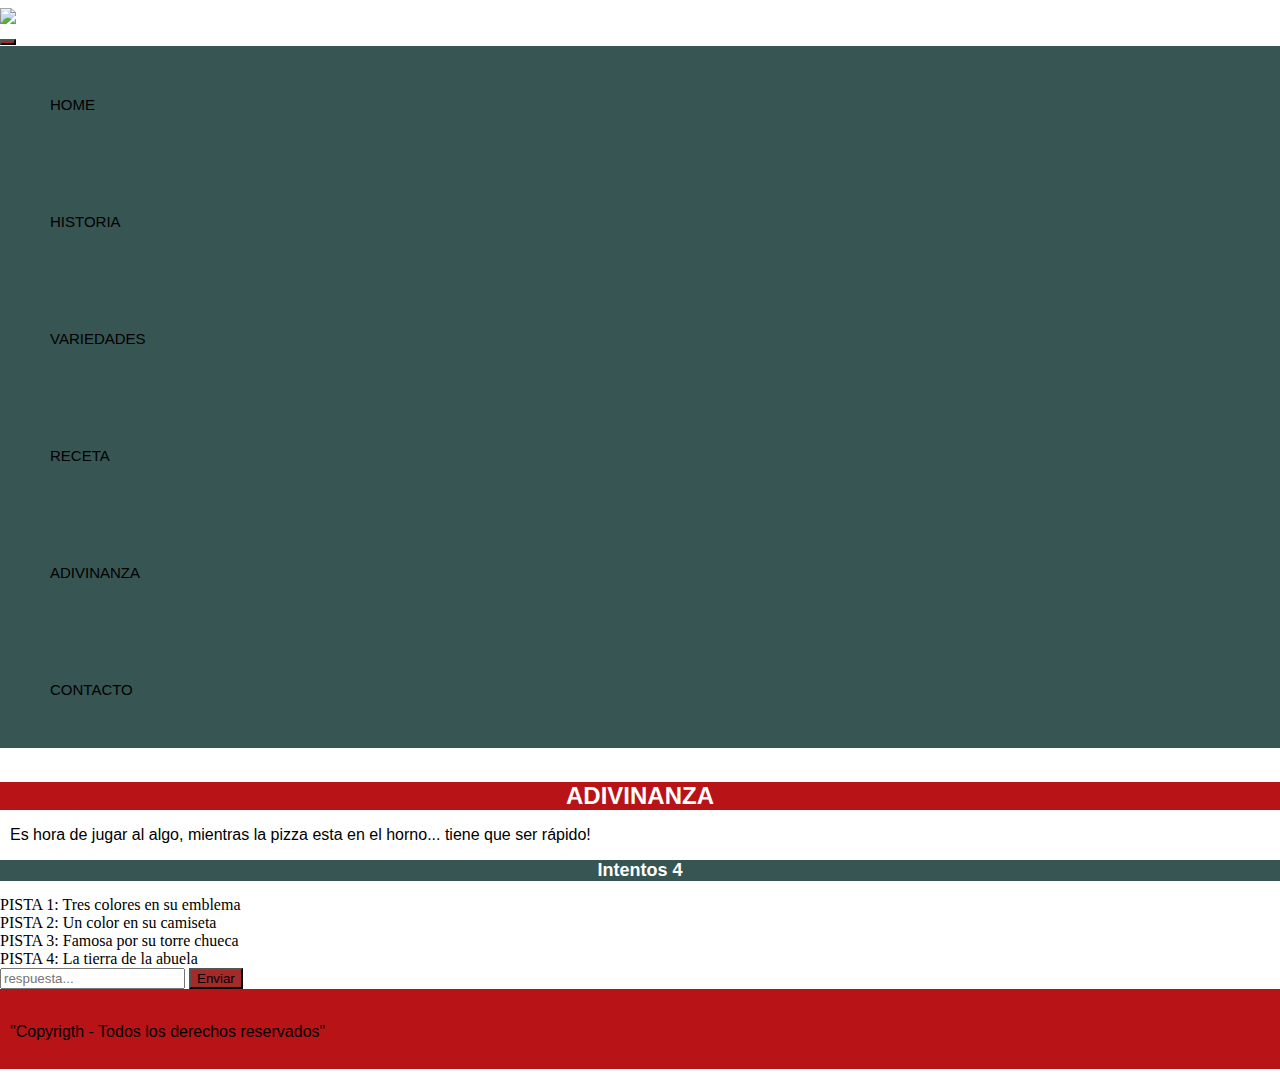
==== adivinanza.html @ 9ae85a41 "Add files via upload" ====
<!DOCTYPE html>
<html lang="en">
<head>
    <meta charset="UTF-8">
    <meta name="viewport" content="width=device-width, initial-scale=1.0">
    <title>BENE NAPOLETANO</title>
    <link rel="stylesheet" href="css/bootstrap.css">
    <link rel="stylesheet" href="style.css">
</head>

<body>
    <header> 
        <div class="container">
          <img src="img/cabezal_logo.png" class="mx-auto d-block" style="width:100%"> 
        </div>
          
          <div class="container">
              <nav class="navbar navbar-expand-md navbar-dark bg-dark">
                  <button class="navbar-toggler" type="button" data-toggle="collapse" data-target="#navbarTogglerDemo01" aria-controls="navbarTogglerDemo01" aria-expanded="false" aria-label="Toggle navigation">
                    <span class="navbar-toggler-icon"></span>
                  </button>
                  <div class="collapse navbar-collapse" id="navbarTogglerDemo01">
                    <ul class="navbar-nav mr-auto mt-2 mt-lg-0">
                      <li class="nav-item active">
                        <a class="nav-link" href="index.html">HOME </a>
                      </li>
                      <li class="nav-item">
                        <a class="nav-link" href="historia.html">HISTORIA</a>
                      </li>
                      <li class="nav-item">
                        <a class="nav-link" href="variedades.html">VARIEDADES</a>
                      </li>
                      <li class="nav-item">
                          <a class="nav-link" href="receta.html">RECETA</a>
                        </li>
                        <li class="nav-item">
                          <a class="nav-link" href="adivinanza.html">ADIVINANZA</a>
                        </li>
                        <li class="nav-item">
                          <a class="nav-link" href="contacto.html">CONTACTO</a>
                        </li>
                    </ul>
                 </div>
                </nav>
            </div>
      </header>
<br>
<div class="container">
  <div class="row">    
    <div class="col-md-12 ">
     <h1>ADIVINANZA</h1>
    <p>Es hora de jugar al algo, mientras la pizza esta en el horno... tiene que ser rápido!</p>
    </div>
  </div>
</div>
    
<div class="container">
    <div class="row">    
    <div class="col-md-6 ">
      <div class="container-fluid" id="vidas" id="vidas">
       <h2>Intentos 4</h2>    
        <div class="col-5 " style="visibility: hidden;"></div>
        <div class="row alert alert-warning mb-0" id="row1" style.visibility = "vis2"; >
        PISTA 1: Tres colores en su emblema
        </div>
        <div class="row alert alert-info mb-0" id="row2" style.visibility = "vis1"  >
        PISTA 2: Un color en su camiseta
        </div>
        <div class="row alert alert-success mb-0" id="row3"  style.visibility = "vis1" >
        PISTA 3: Famosa por su torre chueca
        </div>
       <div class="row alert alert-danger mb-0" id="row4" style.visibility = "vis2" >
        PISTA 4: La tierra de la abuela
       </div>
      </div>
    </div>

    <aside class="col-md-6">
      <form id="arriesgar" onSubmit="return false;" >
        <input type="text" placeholder="respuesta..." id="entrada">
        <button type="button" class="btn btn-lg btn-success" onclick="intento()"> Enviar 
        </button>
        </form> 
    </aside>   
  </div>
</div>
  
<script type="text/javascript" src="adiv1.js">  </script>     
</body>

<div class="container">
  <footer>
      <br>
      <p>"Copyrigth - Todos los derechos reservados"
  </footer>
  </div>
  
  <script src="js/jquery.js"></script>
      <script src="js/bootstrap.min.js"></script>
      

</html>
---- style.css ----
body {
background-color: rgb(255, 255, 255);
margin-left: 0px; 
margin-right: 0px;   
}

footer
{ background-color: rgb(184, 19, 23);
    height: 80px;
}

h1 {
    text-align: center;
    color: rgb(255, 255, 255); 
    font-family: Arial, Helvetica, sans-serif;   
    font-size: 24px;    
    background-color: rgb(184, 19, 23);
  }
  
h2 {
  text-align: center;  
  color: rgb(255, 255, 255); 
  font-family: 'Gill Sans', 'Gill Sans MT', Calibri, 'Trebuchet MS', sans-serif;
  font-size: 18px;    
  background-color: rgb(55, 85, 83);
}

p {
    text-align: left;
    margin-left: 10px;
    color: rgb(0, 0, 0); 
    font-family: 'Gill Sans', 'Gill Sans MT', Calibri, 'Trebuchet MS', sans-serif;
    font-size: 16px;
  }

li{
    text-align: left;
    color: rgb(255, 255, 255); 
    font-family: Arial, Helvetica, sans-serif;   
    font-size: 15px;

}
ul {
  align-self: left;
    align-items: left;
    list-style-type: none;
    margin: 0;
    padding: 0;
    overflow: hidden;
    background-color: rgb(55, 85, 83);
  }  
  
li a {
    display: block;
    color: rgb(0, 0, 0);
    text-align: left;
    padding: 50px 50px;
    text-decoration: none;
  }
  
li a:hover {
    background-color: rgb(184, 19, 23);
  }
  
button
{background-color: brown;

}

.image-fondo {
  background-image: url("../IMG/fondo.png");
}

.cabecera{
color: #fff;
text-align: center;
vertical-align: top;
}
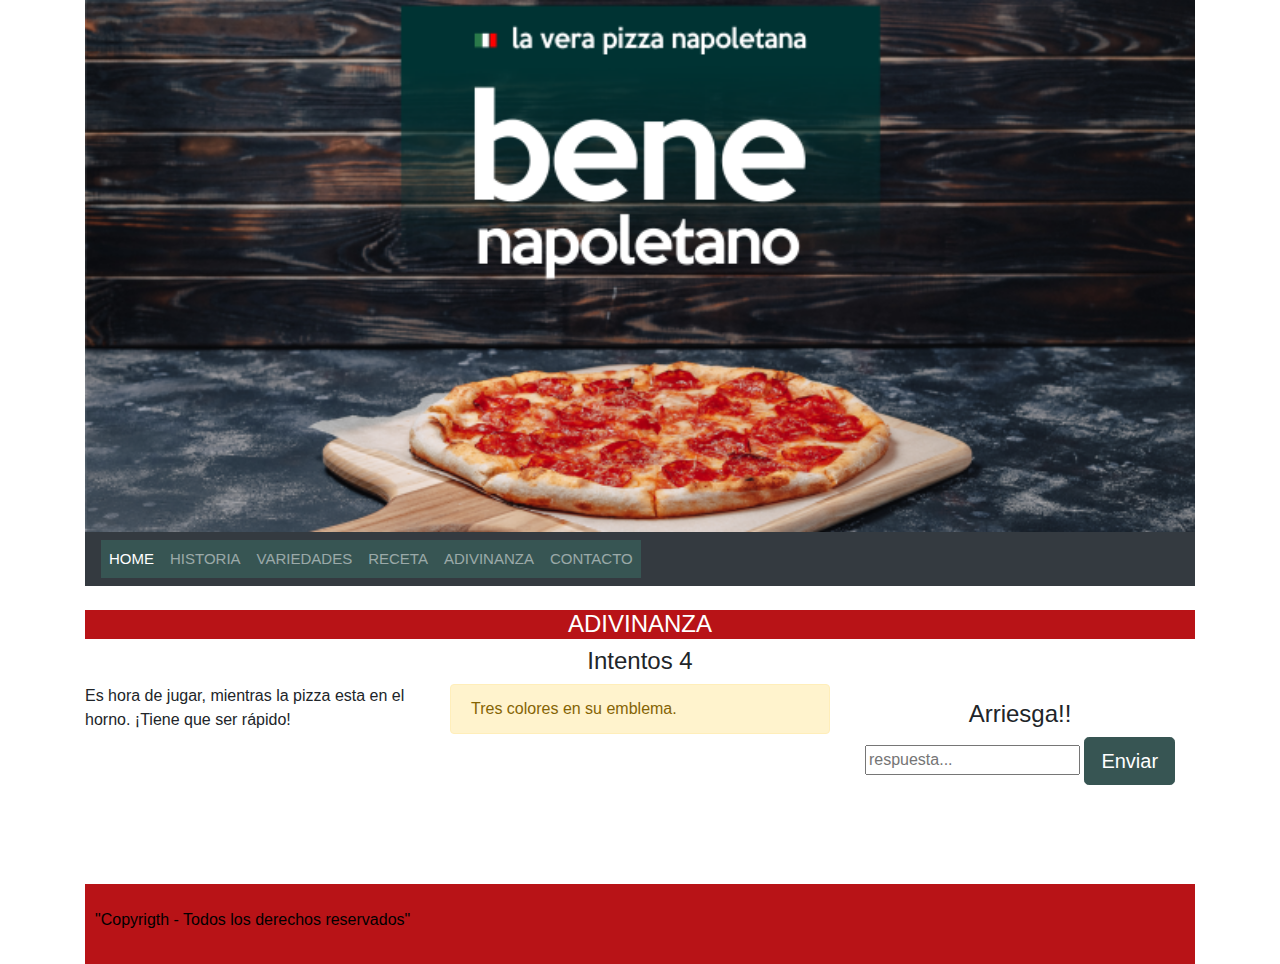
==== commit 79911704: "Add files via upload" ====
--- a/adivinanza.html
+++ b/adivinanza.html
@@ -49,43 +49,54 @@
   <div class="row">    
     <div class="col-md-12 ">
      <h1>ADIVINANZA</h1>
-    <p>Es hora de jugar al algo, mientras la pizza esta en el horno... tiene que ser rápido!</p>
     </div>
   </div>
 </div>
+<div class="container">
+    <div class="container  h4 text-center" id="vidas" id="vidas">
+      
+      Intentos 4
+      
+    </div></div>
     
-<div class="container">
-    <div class="row">    
-    <div class="col-md-6 ">
-      <div class="container-fluid" id="vidas" id="vidas">
-       <h2>Intentos 4</h2>    
-        <div class="col-5 " style="visibility: hidden;"></div>
-        <div class="row alert alert-warning mb-0" id="row1" style.visibility = "vis2"; >
-        PISTA 1: Tres colores en su emblema
+    <div class="container">
+        <div class="row">
+        <div class="col-4 bg-white">
+          Es hora de jugar, mientras la pizza esta en el horno. ¡Tiene que ser rápido!
         </div>
-        <div class="row alert alert-info mb-0" id="row2" style.visibility = "vis1"  >
-        PISTA 2: Un color en su camiseta
-        </div>
-        <div class="row alert alert-success mb-0" id="row3"  style.visibility = "vis1" >
-        PISTA 3: Famosa por su torre chueca
-        </div>
-       <div class="row alert alert-danger mb-0" id="row4" style.visibility = "vis2" >
-        PISTA 4: La tierra de la abuela
+
+      <div class="col-4 " style="visibility: hidden;">
+
+          <div class="row alert alert-warning mb-0" id="row1" style="visibility: visible;" >
+              Tres colores en su emblema.
+          </div>
+          <div class="row alert alert-info mb-0" id="row2" >
+              Un color en su camiseta.
+          </div>
+          <div class="row alert alert-success mb-0" id="row3" >
+              Famosa por su torre chueca.
+          </div>
+          <div class="row alert alert-danger mb-0" id="row4" >
+              La tierra de la abuela.
+          </div>
+      </div>
+       <div class="col-4 background-color: rgb(55, 85, 83) text-right p-3">
+
+          <div class="text-center" id="seccion" > 
+              <form id="arriesgar" onSubmit="return false;" >
+                <h4>Arriesga!!</h4>
+                <input type="text" placeholder="respuesta..." id="entrada">
+                <button type="button" class="btn btn-lg btn-success" onclick="intento()"> Enviar </button>
+              
+              </form>
+           </div>
+          <br>
        </div>
-      </div>
-    </div>
+       </div>
+</div>
 
-    <aside class="col-md-6">
-      <form id="arriesgar" onSubmit="return false;" >
-        <input type="text" placeholder="respuesta..." id="entrada">
-        <button type="button" class="btn btn-lg btn-success" onclick="intento()"> Enviar 
-        </button>
-        </form> 
-    </aside>   
-  </div>
-</div>
-  
-<script type="text/javascript" src="adiv1.js">  </script>     
+
+<script type="text/javascript" src="js/adiv1.js">  </script>
 </body>
 
 <div class="container">
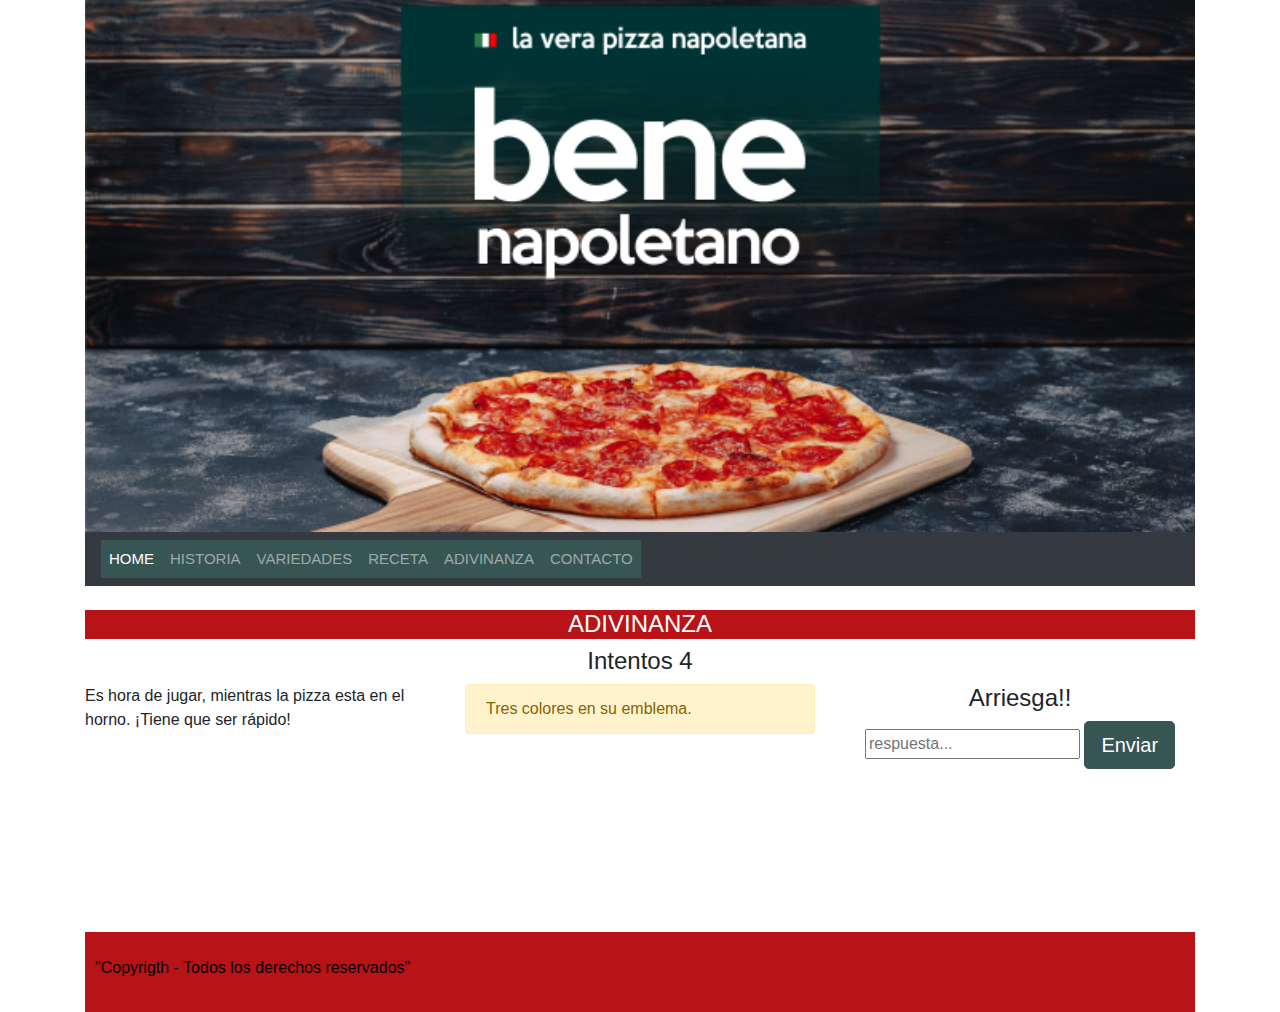
==== commit 1605ca42: "Add files via upload" ====
--- a/adivinanza.html
+++ b/adivinanza.html
@@ -61,39 +61,44 @@
     
     <div class="container">
         <div class="row">
-        <div class="col-4 bg-white">
+          <div class="col-xs-12 col-sm-12 col-md-4 col-lg-4">
           Es hora de jugar, mientras la pizza esta en el horno. ¡Tiene que ser rápido!
-        </div>
+          </div>
 
-      <div class="col-4 " style="visibility: hidden;">
+          <div class="col-xs-12 col-sm-12 col-md-4 col-lg-4" style="visibility: hidden;">
+            <div class="container">
+              <div class="row alert alert-warning mb-0" id="row1" style="visibility: visible;" >
+              Tres colores en su emblema.
+              </div>
 
-          <div class="row alert alert-warning mb-0" id="row1" style="visibility: visible;" >
-              Tres colores en su emblema.
+              <div class="row alert alert-info mb-0" id="row2" >
+              Un color en su camiseta.
+              </div>
+
+              <div class="row alert alert-success mb-0" id="row3" >
+              Famosa por su torre chueca.
+              </div>
+          
+              <div class="row alert alert-danger mb-0" id="row4" >
+              La tierra de la abuela.
+              </div>
+            </div>
           </div>
-          <div class="row alert alert-info mb-0" id="row2" >
-              Un color en su camiseta.
-          </div>
-          <div class="row alert alert-success mb-0" id="row3" >
-              Famosa por su torre chueca.
-          </div>
-          <div class="row alert alert-danger mb-0" id="row4" >
-              La tierra de la abuela.
-          </div>
-      </div>
-       <div class="col-4 background-color: rgb(55, 85, 83) text-right p-3">
 
+          <div class="col-xs-12 col-sm-12 col-md-4 col-lg-4">
           <div class="text-center" id="seccion" > 
               <form id="arriesgar" onSubmit="return false;" >
                 <h4>Arriesga!!</h4>
                 <input type="text" placeholder="respuesta..." id="entrada">
                 <button type="button" class="btn btn-lg btn-success" onclick="intento()"> Enviar </button>
-              
               </form>
-           </div>
-          <br>
+          </div>
+          </div>        
+
        </div>
-       </div>
-</div>
+    </div>
+    <br>
+    <br>
 
 
 <script type="text/javascript" src="js/adiv1.js">  </script>
